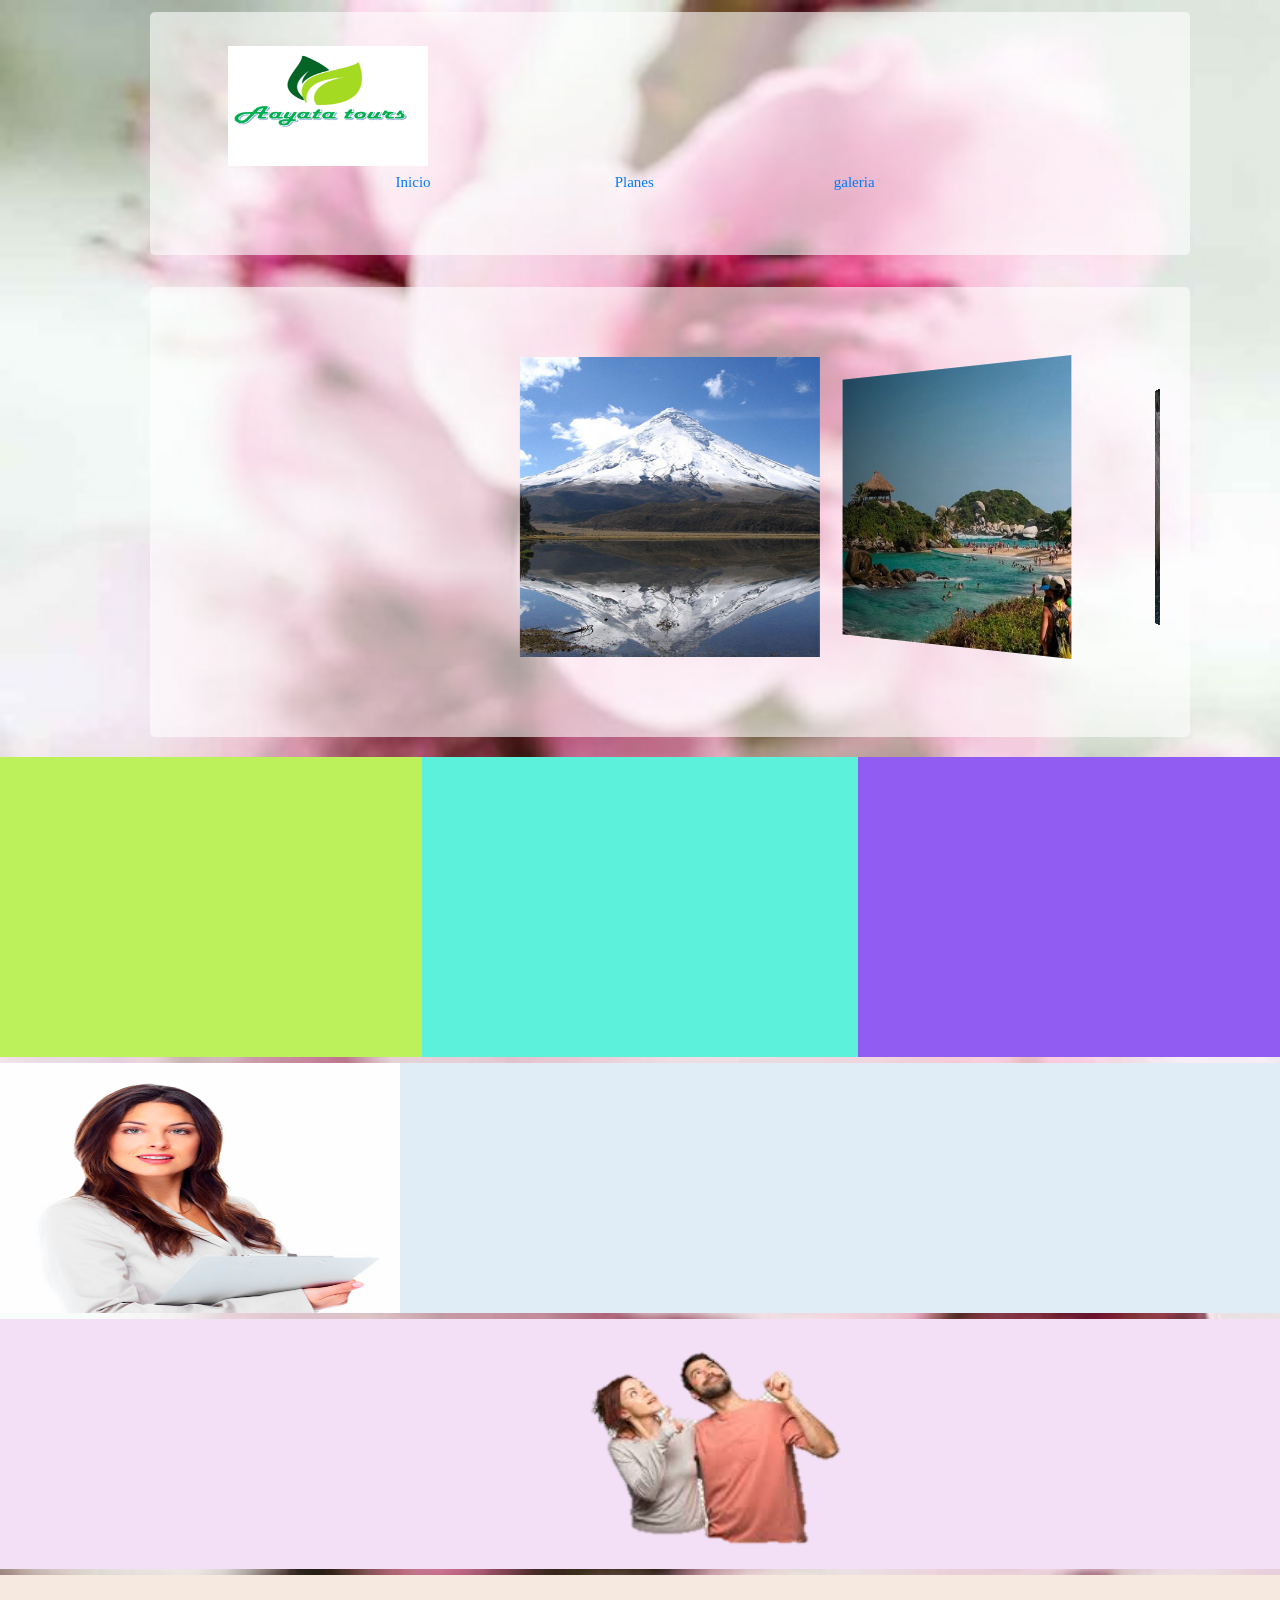
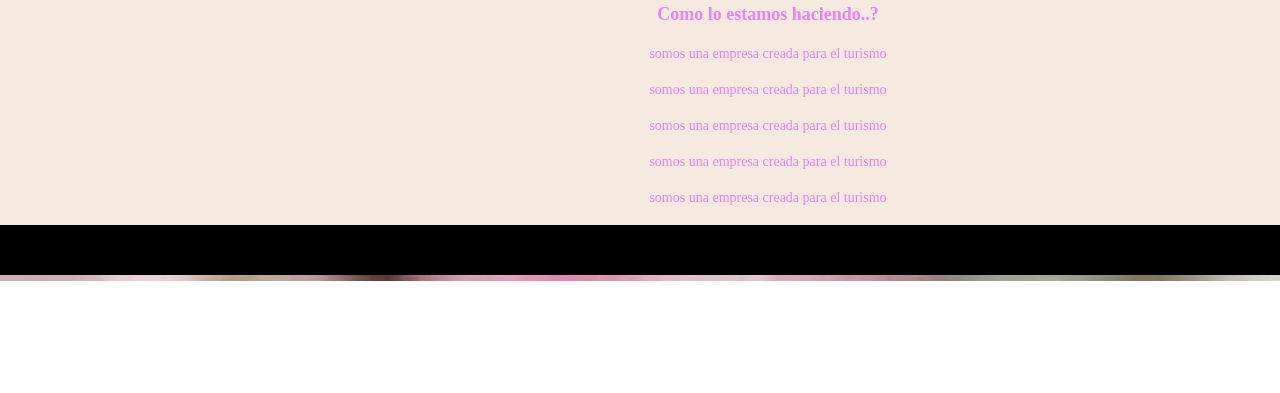
==== index.html @ 322a351b "Modificacion del Index" ====
<!DOCTYPE html>
<html lang="en">
<head>
    <meta charset="UTF-8">
    <meta name="viewport" content="width=device-width, initial-scale=1.0">
    <meta http-equiv="X-UA-Compatible" content="ie=edge">
    <title>Document</title>
    <link rel="stylesheet" href="https://stackpath.bootstrapcdn.com/bootstrap/4.3.1/css/bootstrap.min.css" />
    <script src="https://ajax.googleapis.com/ajax/libs/jquery/3.4.1/jquery.min.js"></script>
    <script src="https://cdnjs.cloudflare.com/ajax/libs/popper.js/1.14.7/umd/popper.min.js"></script>
    <script src="https://stackpath.bootstrapcdn.com/bootstrap/4.3.1/js/bootstrap.min.js"></script>
    <link rel="stylesheet" href="css/inicio.css" @media>
    <link rel="stylesheet" href="css/swiper.min.css" >


    
   
</head>
<body  background="imagenes/34.jpg">
    <div class="container">
        <header>
            <div style="margin-left:calc((100% - 980px) / 2)" id="SITE_HEADERbg" class="fc1bg"></div>
            <div id="header">
                <div class="Cntnr6">
                    <div id="Cntnr6bg" class="c1bg"></div>
                    <div class="contenido">
                        <div id="titulo">
                            <img id="lo" src="imagenes/logo.png" width="200" height="120" /> 
                        </div>
                       
                        <div>
                            <ul class="ulOpc">
                                <li><a href="#">Inicio</a></li>
                                <li><a href="#">Planes</a></li>
                                <li><a href="#">galeria</a></li>
                                
                                
                            </ul>
                            
                        </div>
                    </div>
                </div>
            </div>
        </header>       
    </div>

    

    <div class="container2">
        <section>
                <div style="margin-left:calc((100% - 980px) / 2)" id="SITE_HEADERbg" class="fc1bg"></div>
          <div id="section"></div> 
               <div class="Cntnr6"> 
                    <div id="Cntnr6bg" class="c1bg"></div>
                    <div class="contenido"> 
                          <!-- Swiper -->
  <div class="swiper-container">
    <div class="swiper-wrapper">
      <div class="swiper-slide" style="background-image:url(./imagenes/imagen1.jpg)"></div>
      <div class="swiper-slide" style="background-image:url(./imagenes/imagen3.jpg)"></div>
      <div class="swiper-slide" style="background-image:url(./imagenes/imagen6.jpg)"></div>
      <div class="swiper-slide" style="background-image:url(./imagenes/imagen2.jpg)"></div>
      <div class="swiper-slide" style="background-image:url(./imagenes/imagen4.jpg)"></div>
      <div class="swiper-slide" style="background-image:url(./imagenes/imagen8.png)"></div>
      <div class="swiper-slide" style="background-image:url(./imagenes/imagen5.jpg)"></div>
      <div class="swiper-slide" style="background-image:url(./imagenes/imagen7.jpg)"></div>
    
                  </div>
              </div>
           </div>
        </div>
    </section>
</div>
<div id="espaciocompartido">
<div id="tono">

</div>

<div id="tono2">

</div>
<div id="tono3">
    
</div>

</div>

    <div id="espacio">
    
  <div id="empresaria"><img src="imagenes/empresaria.png" alt="" width="400px" height="250px"></div>       
<div id="parrafo">
    <font size="4"> <strong><p>Quienes somos..?</p></strong></font>
     <p>somos una empresa creada para el turismo</p>
     <p>somos una empresa creada para el turismo</p>
     <p>somos una empresa creada para el turismo</p>
     <p>somos una empresa creada para el turismo</p>
     <p>somos una empresa creada para el turismo</p>
     </div>
    </div>

    
      
    <div id="espacio2">
   
      <div id="empresaria1"><img src="imagenes/empresario1.png" alt="" width="400px" height="250px"></div>
   <div id="parrafo2">
  <font size="4"> <strong><p>Hacia donde vamos..?</p></strong></font>
   <p>somos una empresa creada para el turismo</p>
   <p>somos una empresa creada para el turismo</p>
   <p>somos una empresa creada para el turismo</p>
   <p>somos una empresa creada para el turismo</p>
   <p>somos una empresa creada para el turismo</p>
   </div>
   </div>

      
   <div id="espacio3">
   
  
    <div id="parrafo3">
   <font size="4"> <strong><p>Como lo estamos haciendo..?</p></strong></font>
    <p>somos una empresa creada para el turismo</p>
    <p>somos una empresa creada para el turismo</p>
    <p>somos una empresa creada para el turismo</p>
    <p>somos una empresa creada para el turismo</p>
    <p>somos una empresa creada para el turismo</p>
    </div>
    </div>
    <div id="espacio4">

    </div>


      <!-- Add Pagination -->
      <div class="swiper-pagination"></div>
      <script>
        function abrirmenu(){
            var mostrar = document.getElementsByClassName("opciones");
            console.log(mostrar);
            mostrar[0].style.visibility = "inherit";
        }

        function quitarmenu(){
            var mostrar = document.getElementsByClassName("opciones");
            console.log(mostrar);
            mostrar[0].style.visibility = "hidden";
        }
      </script>
    <!-- Swiper JS -->
  <script src="js/swiper.min.js"></script>

  <!-- Initialize Swiper -->
  <script>
    var swiper = new Swiper('.swiper-container', {
      effect: 'coverflow',
      grabCursor: true,
      centeredSlides: true,
      slidesPerView: 'auto',
      coverflowEffect: {
        rotate: 50,
        stretch: 0,
        depth: 100,
        modifier: 1,
        slideShadows : true,
      },
      pagination: {
        el: '.swiper-pagination',
      },
    });
  </script>
</body>
</html>
---- css/inicio.css ----
*{
    padding: 0;
    margin: 0;
}

body {
    
    background-repeat: no-repeat;
    background-size: cover;
}
h3{
    color:rgb(82, 2, 64);
    font-size:18px;
    margin-top: 3px;
}
#header{
    position: static;
    display: grid;
    height: auto;
    width: 100%;
    min-height: auto;
    grid-template-rows: 1fr;
    grid-template-columns: 100%;
}

.Cntnr6 {
    position: relative;
    margin: 12px 0px 14px 0px;
    left: 0px;
    grid-area: 1 / 1 / 2 / 2;
    justify-self: start;
    align-self: start;
    padding: 30px;
    padding-top:20px;
}

.container{
    width: 100%;
    max-width: 100%;
    padding: 0;
    

}

.container2{
    width: 100%;
    max-width: 100%;
    padding: 0;
    
}

header{
    display: flex;
}
section{
    display: flex;
}

.c1bg {
    position: absolute;
    top: 0;
    right: 0;
    bottom: 0;
    left: 0;
    background-color: rgba(255, 255, 255, 0.75); opacity: 0.8;
    border-radius: 5px 5px 5px 5px;
    border: 0px solid rgba(212, 211, 211, 1);           
    background-image: url(https://static.parastorage.com/services/skins/2.1229.80/images/wysiwyg/core/themes/base/apple_box.png);
    background-repeat: repeat-x;
    background-position: 0 0;
}

.contenido{
    height: auto;
    width: 980px;
    position: relative;
    display: grid;
}

.textoTitulo{
    position: relative;
    margin: 0px 0px 5px 0;
    left: 80px;
    grid-area: 2 / 1 / 3 / 2;
    justify-self: start;
    align-self: start;
    color: #6E2B57;
    font-size: 14px;
}

#titulo{
    position: relative;
    margin: 14px 0px 6px 0;
    left: 48px;
    grid-area: 1 / 1 / 2 / 2;
    justify-self: start;
    align-self: start;
}

.ulOpc{
    width: calc(100% - 0px);
    height: calc(100% - 0px);
    white-space: nowrap;
    display: inline-block;
    overflow: visible;
    position: relative;
    
}

.ulOpc li{
    
    display: inline-block; 
    cursor: pointer;
    font: normal normal normal 15px/1.2em 'Open Sans',sans-serif;
    width: 130px;
    height: 36px;
    position: relative;
    box-sizing: border-box;
    overflow: visible;
    padding-left: 22%;
    color: rgb(31, 31, 211);

}

.opciones{
    z-index: 99999;
    display: block;
    opacity: 1;
    position: absolute;
    margin-top: 7px;
    visibility: hidden;
    left: 50px;
    right: auto;
    bottom: 36px;
    display: grid;
   
}
.opciones ul{
    padding: 10px;
}
.opciones ul li {
    display: inline-table;
}

.opc2{
    overflow: visible;
    display: inherit;
    white-space: nowrap;
    width: auto;
    background-color: rgba(255, 255, 255, 0.75);
    border-radius: 0;
    left: 167px;
    right: auto;
}

.modal-header, h5, .close {
    background-color: #3d0531;
    color:white !important;
    text-align: center;
    font-size: 30px;
  }
  .modal-footer {
    background-color: #f9f9f9;
    align-self: center;
  }
  .form-control{
      min-width:100%;
  }

  .modal-header h5{
    text-align: center;
    width: 100%;
  }


a:focus {
    background-color:#000!important;
}
#lo{

flood-opacity: unset;
}
body{
    background: image-set(imagenes/34.jpg);
    margin: 0;
    box-sizing: border-box;
}
#espacio{
    background:#E0EDF6;
    width: 100%;
    height: 250px;
   
}

#parrafo{
    padding-top: 2%;
    float: left;
    padding-left: 5%;
  
}
#empresaria{
  float: left;

}
#espacio2{
    background:#F4E0F6;
    width: 100%;
    height: 250px;

  
}
    

#parrafo2{
    padding-top: 2%;
    float: left;
}
#empresaria1{
    float: left;
    padding-left: 40%;
}
#espacio3{
    background:#F6E9E0;
    width: 100%;
    height: 250px;
  
}
    

#parrafo3{
    padding-top: 2%;
    padding-left: 20%;
}
#espacio4{
    background: black;
    width: 100%;
    height: 50px;  
}
#espaciocompartido{
    background: white;
    width: 100%;
    height: 300px;  
}
#tono{
    background: #BDF15C;
    width: 33%;
    height: 300px;
    float: left;
}
#tono2{
    background: #5CF1DB;
    width: 34%;
    height: 300px;
    float: left;
}
#tono3{
    background:#905CF1;
    width: 33%;
    height: 300px;
    float: left;
}
div{
    display: inline-table;
    
}
@media screen and (min-width: 480px){
    #empresaria, #empresaria1, #parrafo, #parrafo2, #parrafo3{
        width: 100%;

    }

}
@media screen and (min-width: 780px){
    
}
@media screen and (min-width: 1024px){
    
}
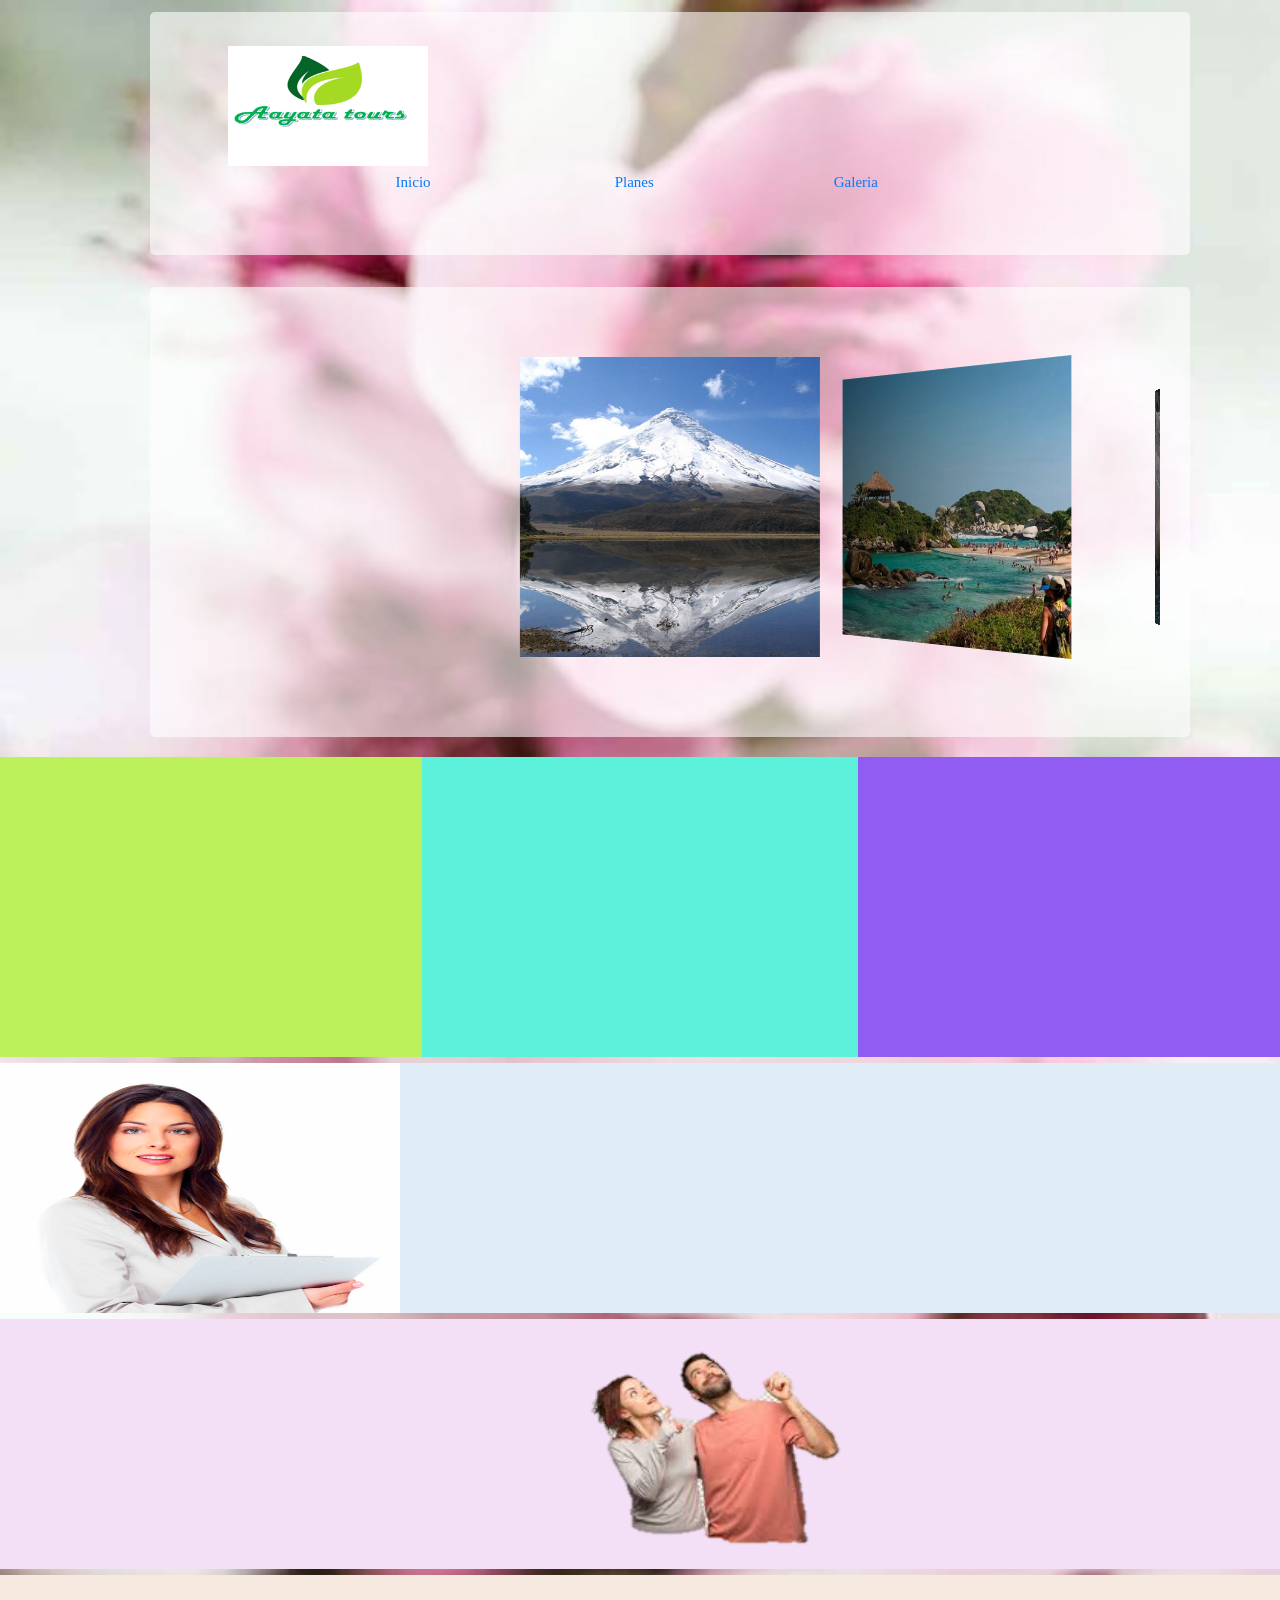
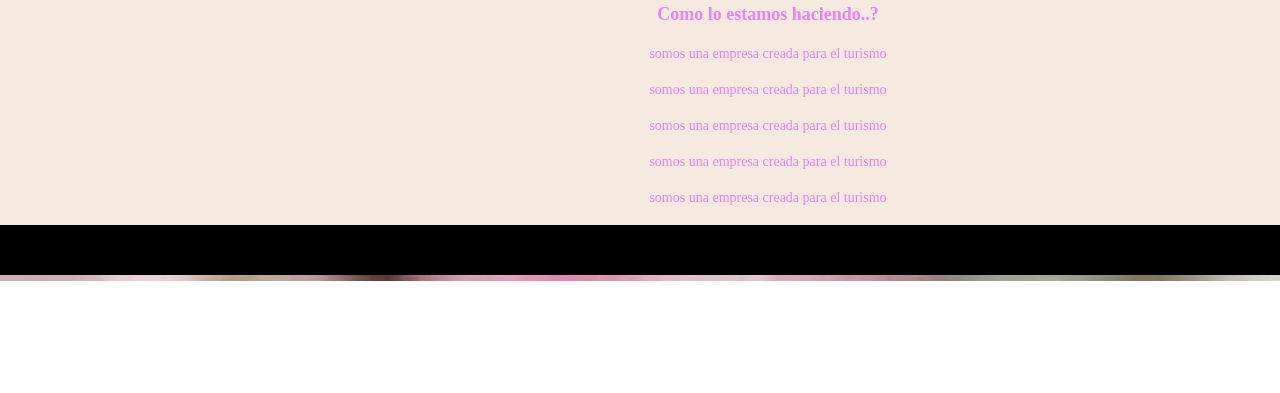
==== commit 5afadfb8: "Modificacion del Index" ====
--- a/index.html
+++ b/index.html
@@ -33,7 +33,7 @@
                             <ul class="ulOpc">
                                 <li><a href="#">Inicio</a></li>
                                 <li><a href="#">Planes</a></li>
-                                <li><a href="#">galeria</a></li>
+                                <li><a href="#">Galeria</a></li>
                                 
                                 
                             </ul>
